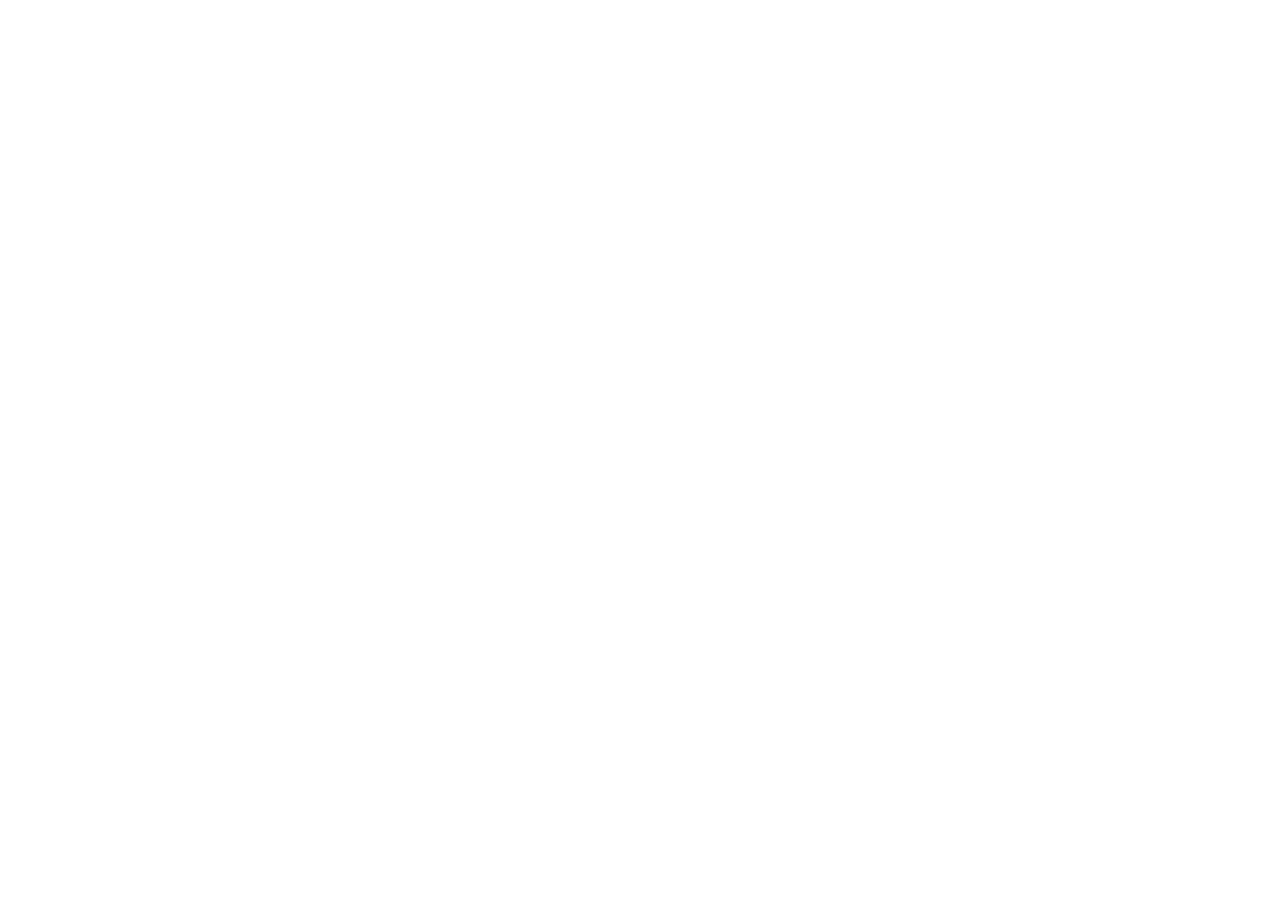
==== web/index.html @ b3b9bb56 "Book Now With api" ====
<!DOCTYPE html>
<html>
<head>
  <!--
    If you are serving your web app in a path other than the root, change the
    href value below to reflect the base path you are serving from.

    The path provided below has to start and end with a slash "/" in order for
    it to work correctly.

    For more details:
    * https://developer.mozilla.org/en-US/docs/Web/HTML/Element/base
  -->
  <base href="/">

  <meta charset="UTF-8">
  <meta content="IE=Edge" http-equiv="X-UA-Compatible">
  <meta name="description" content="Book Now.">

  <!-- iOS meta tags & icons -->
  <meta name="apple-mobile-web-app-capable" content="yes">
  <meta name="apple-mobile-web-app-status-bar-style" content="black">
  <meta name="apple-mobile-web-app-title" content="book_now">
  <link rel="apple-touch-icon" href="icons/Icon-192.png">

  <title>book_now</title>
  <link rel="manifest" href="manifest.json">
</head>
<body>
  <!-- This script installs service_worker.js to provide PWA functionality to
       application. For more information, see:
       https://developers.google.com/web/fundamentals/primers/service-workers -->
  <script>
    var serviceWorkerVersion = null;
    var scriptLoaded = false;
    function loadMainDartJs() {
      if (scriptLoaded) {
        return;
      }
      scriptLoaded = true;
      var scriptTag = document.createElement('script');
      scriptTag.src = 'main.dart.js';
      scriptTag.type = 'application/javascript';
      document.body.append(scriptTag);
    }

    if ('serviceWorker' in navigator) {
      // Service workers are supported. Use them.
      window.addEventListener('load', function () {
        // Wait for registration to finish before dropping the <script> tag.
        // Otherwise, the browser will load the script multiple times,
        // potentially different versions.
        var serviceWorkerUrl = 'flutter_service_worker.js?v=' + serviceWorkerVersion;
        navigator.serviceWorker.register(serviceWorkerUrl)
          .then((reg) => {
            function waitForActivation(serviceWorker) {
              serviceWorker.addEventListener('statechange', () => {
                if (serviceWorker.state == 'activated') {
                  console.log('Installed new service worker.');
                  loadMainDartJs();
                }
              });
            }
            if (!reg.active && (reg.installing || reg.waiting)) {
              // No active web worker and we have installed or are installing
              // one for the first time. Simply wait for it to activate.
              waitForActivation(reg.installing ?? reg.waiting);
            } else if (!reg.active.scriptURL.endsWith(serviceWorkerVersion)) {
              // When the app updates the serviceWorkerVersion changes, so we
              // need to ask the service worker to update.
              console.log('New service worker available.');
              reg.update();
              waitForActivation(reg.installing);
            } else {
              // Existing service worker is still good.
              console.log('Loading app from service worker.');
              loadMainDartJs();
            }
          });

        // If service worker doesn't succeed in a reasonable amount of time,
        // fallback to plaint <script> tag.
        setTimeout(() => {
          if (!scriptLoaded) {
            console.warn(
              'Failed to load app from service worker. Falling back to plain <script> tag.',
            );
            loadMainDartJs();
          }
        }, 4000);
      });
    } else {
      // Service workers not supported. Just drop the <script> tag.
      loadMainDartJs();
    }
  </script>
</body>
</html>
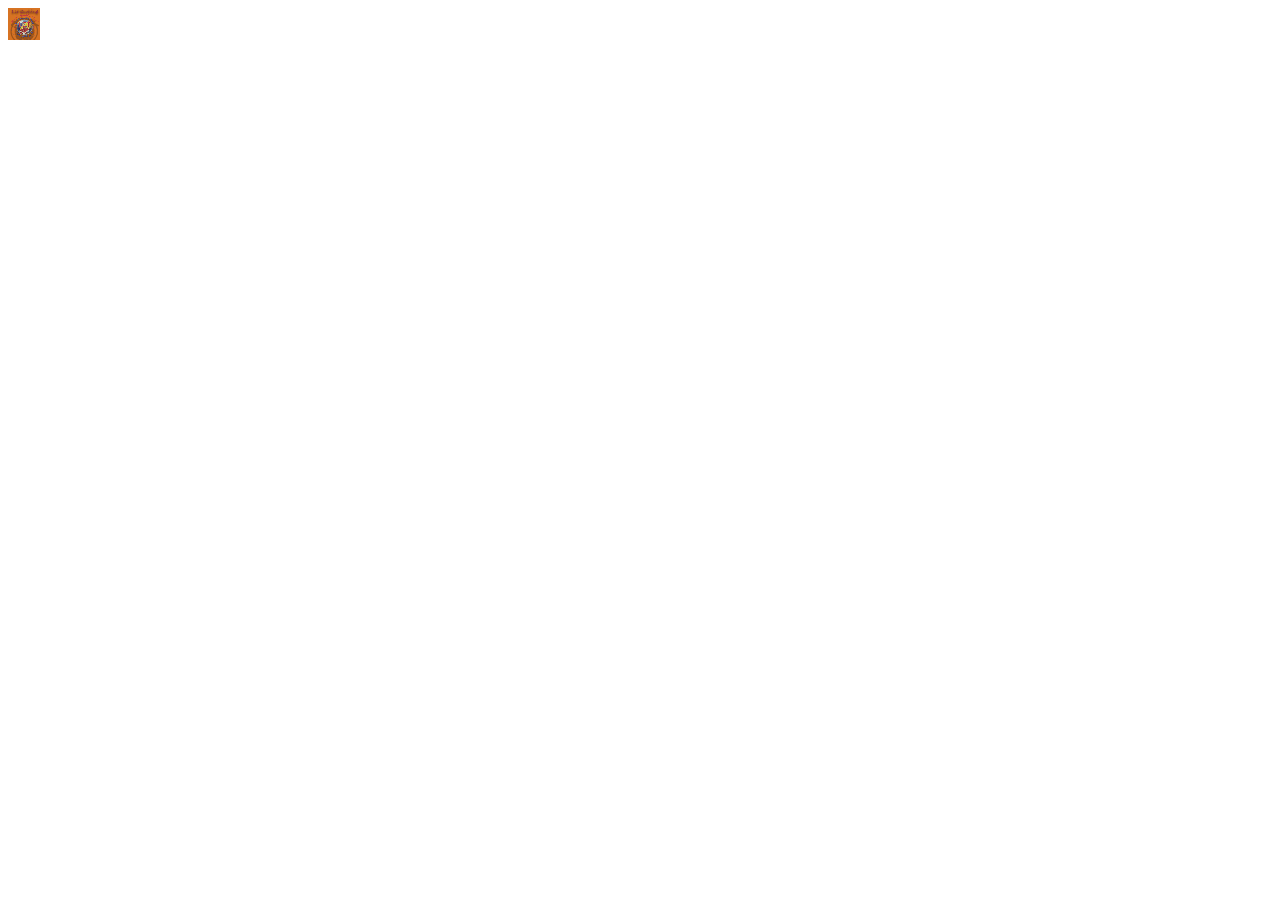
==== commit f57f666c: "completed setup and update api" ====
--- a/web/index.html
+++ b/web/index.html
@@ -1,3 +1,8 @@
+  <picture id="splash">
+    <source srcset="splash/img/light-1x.png 1x, splash/img/light-2x.png 2x, splash/img/light-3x.png 3x, splash/img/light-4x.png 4x" media="(prefers-color-scheme: light) or (prefers-color-scheme: no-preference)">
+    <source srcset="splash/img/dark-1x.png 1x, splash/img/dark-2x.png 2x, splash/img/dark-3x.png 3x, splash/img/dark-4x.png 4x" media="(prefers-color-scheme: dark)">
+    <img class="center" src="splash/img/light-1x.png" />
+  </picture>
 <!DOCTYPE html>
 <html>
 <head>
@@ -25,6 +30,7 @@
 
   <title>book_now</title>
   <link rel="manifest" href="manifest.json">
+  <link rel="stylesheet" type="text/css" href="splash/style.css">
 </head>
 <body>
   <!-- This script installs service_worker.js to provide PWA functionality to
@@ -95,4 +101,4 @@
     }
   </script>
 </body>
-</html>
+</html>--- a/web/splash/style.css
+++ b/web/splash/style.css
@@ -0,0 +1,43 @@
+body, html {
+  margin:0;
+  height:100%;
+  background: #42a5f5;
+  background-image: url("img/light-background.png");
+  background-size: 100% 100%;
+}
+
+.center {
+  margin: 0;
+  position: absolute;
+  top: 50%;
+  left: 50%;
+  -ms-transform: translate(-50%, -50%);
+  transform: translate(-50%, -50%);
+}
+
+.contain {
+  display:block;
+  width:100%; height:100%;
+  object-fit: contain;
+}
+
+.stretch {
+  display:block;
+  width:100%; height:100%;
+}
+
+.cover {
+  display:block;
+  width:100%; height:100%;
+  object-fit: cover;
+}
+
+@media (prefers-color-scheme: dark) {
+  body {
+    margin:0;
+    height:100%;
+    background: #42a5f5;
+    background-image: url("img/dark-background.png");
+    background-size: 100% 100%;
+  }
+}
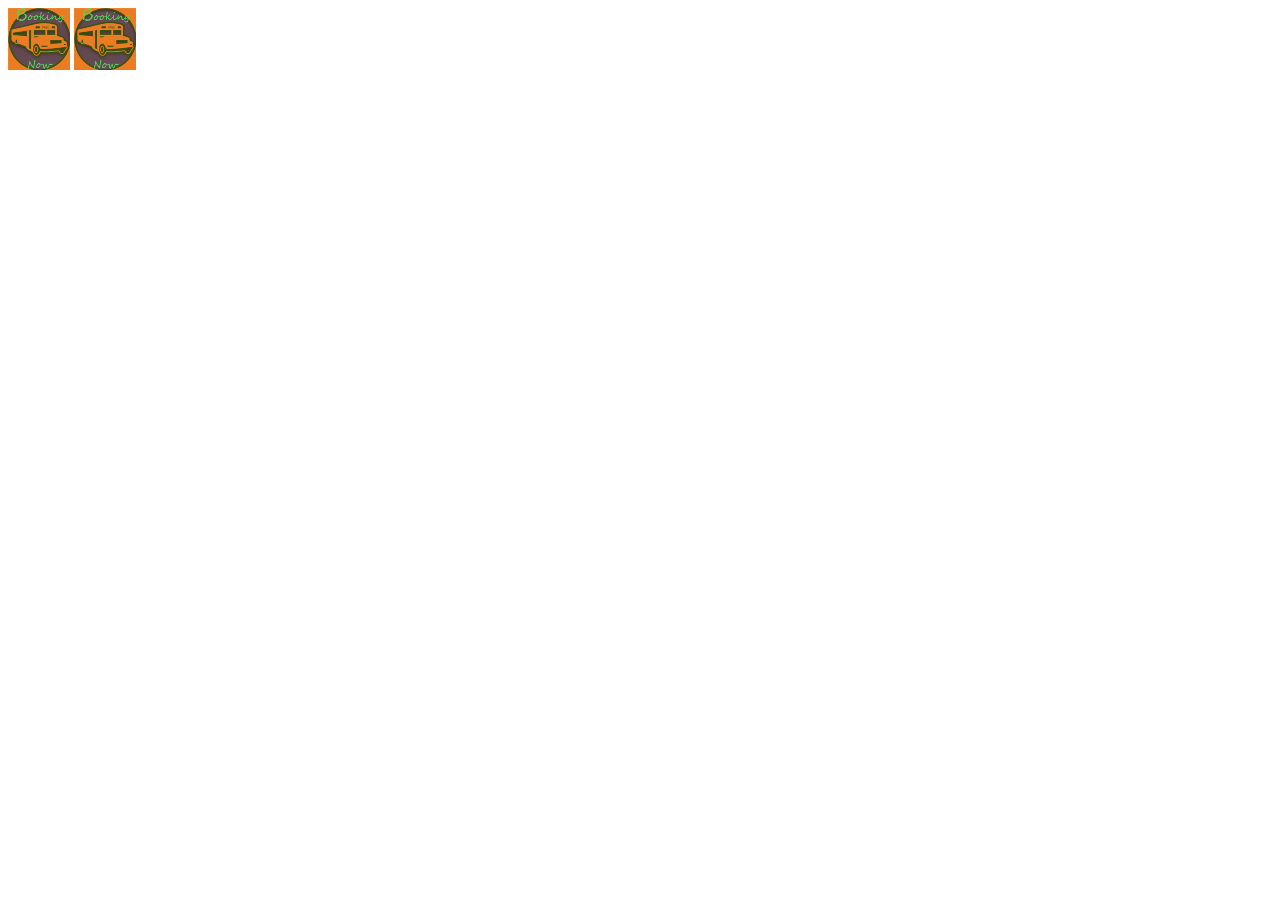
==== commit 0065fda2: "Demo app" ====
--- a/web/index.html
+++ b/web/index.html
@@ -1,3 +1,8 @@
+  <picture id="splash">
+    <source srcset="splash/img/light-1x.png 1x, splash/img/light-2x.png 2x, splash/img/light-3x.png 3x, splash/img/light-4x.png 4x" media="(prefers-color-scheme: light) or (prefers-color-scheme: no-preference)">
+    <source srcset="splash/img/dark-1x.png 1x, splash/img/dark-2x.png 2x, splash/img/dark-3x.png 3x, splash/img/dark-4x.png 4x" media="(prefers-color-scheme: dark)">
+    <img class="center" src="splash/img/light-1x.png" />
+  </picture>
   <picture id="splash">
     <source srcset="splash/img/light-1x.png 1x, splash/img/light-2x.png 2x, splash/img/light-3x.png 3x, splash/img/light-4x.png 4x" media="(prefers-color-scheme: light) or (prefers-color-scheme: no-preference)">
     <source srcset="splash/img/dark-1x.png 1x, splash/img/dark-2x.png 2x, splash/img/dark-3x.png 3x, splash/img/dark-4x.png 4x" media="(prefers-color-scheme: dark)">
--- a/web/splash/style.css
+++ b/web/splash/style.css
@@ -1,7 +1,7 @@
 body, html {
   margin:0;
   height:100%;
-  background: #42a5f5;
+  background: #009000;
   background-image: url("img/light-background.png");
   background-size: 100% 100%;
 }
@@ -36,7 +36,7 @@
   body {
     margin:0;
     height:100%;
-    background: #42a5f5;
+    background: #009000;
     background-image: url("img/dark-background.png");
     background-size: 100% 100%;
   }
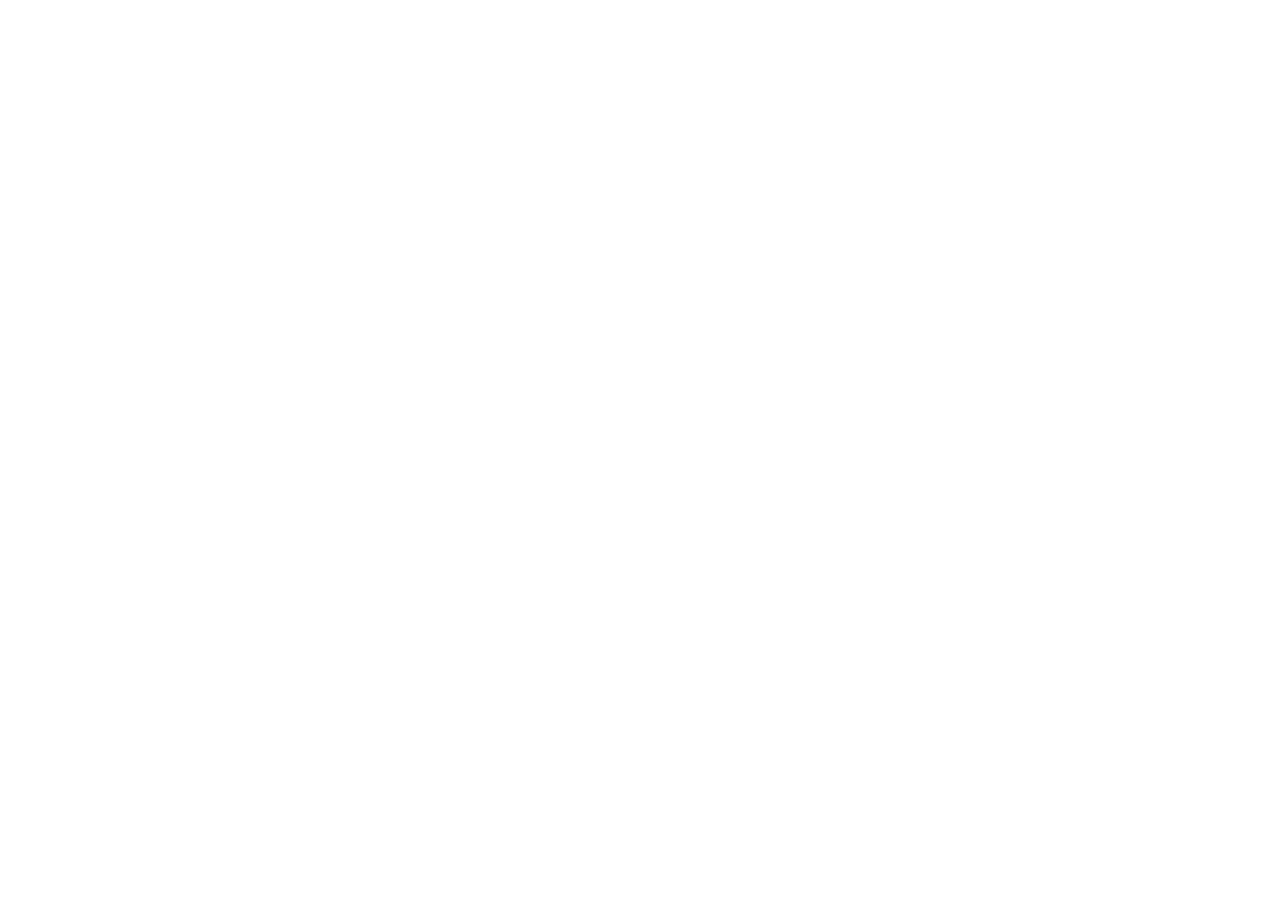
==== commit 55ce0653: "upate to flutter 2.5.0" ====
--- a/web/index.html
+++ b/web/index.html
@@ -1,13 +1,3 @@
-  <picture id="splash">
-    <source srcset="splash/img/light-1x.png 1x, splash/img/light-2x.png 2x, splash/img/light-3x.png 3x, splash/img/light-4x.png 4x" media="(prefers-color-scheme: light) or (prefers-color-scheme: no-preference)">
-    <source srcset="splash/img/dark-1x.png 1x, splash/img/dark-2x.png 2x, splash/img/dark-3x.png 3x, splash/img/dark-4x.png 4x" media="(prefers-color-scheme: dark)">
-    <img class="center" src="splash/img/light-1x.png" />
-  </picture>
-  <picture id="splash">
-    <source srcset="splash/img/light-1x.png 1x, splash/img/light-2x.png 2x, splash/img/light-3x.png 3x, splash/img/light-4x.png 4x" media="(prefers-color-scheme: light) or (prefers-color-scheme: no-preference)">
-    <source srcset="splash/img/dark-1x.png 1x, splash/img/dark-2x.png 2x, splash/img/dark-3x.png 3x, splash/img/dark-4x.png 4x" media="(prefers-color-scheme: dark)">
-    <img class="center" src="splash/img/light-1x.png" />
-  </picture>
 <!DOCTYPE html>
 <html>
 <head>
@@ -20,12 +10,15 @@
 
     For more details:
     * https://developer.mozilla.org/en-US/docs/Web/HTML/Element/base
+
+    This is a placeholder for base href that will be replaced by the value of
+    the `--base-href` argument provided to `flutter build`.
   -->
-  <base href="/">
+  <base href="$FLUTTER_BASE_HREF">
 
   <meta charset="UTF-8">
   <meta content="IE=Edge" http-equiv="X-UA-Compatible">
-  <meta name="description" content="Book Now.">
+  <meta name="description" content="A new Flutter project.">
 
   <!-- iOS meta tags & icons -->
   <meta name="apple-mobile-web-app-capable" content="yes">
@@ -35,7 +28,6 @@
 
   <title>book_now</title>
   <link rel="manifest" href="manifest.json">
-  <link rel="stylesheet" type="text/css" href="splash/style.css">
 </head>
 <body>
   <!-- This script installs service_worker.js to provide PWA functionality to
@@ -75,7 +67,7 @@
             if (!reg.active && (reg.installing || reg.waiting)) {
               // No active web worker and we have installed or are installing
               // one for the first time. Simply wait for it to activate.
-              waitForActivation(reg.installing ?? reg.waiting);
+              waitForActivation(reg.installing || reg.waiting);
             } else if (!reg.active.scriptURL.endsWith(serviceWorkerVersion)) {
               // When the app updates the serviceWorkerVersion changes, so we
               // need to ask the service worker to update.
@@ -106,4 +98,4 @@
     }
   </script>
 </body>
-</html>+</html>
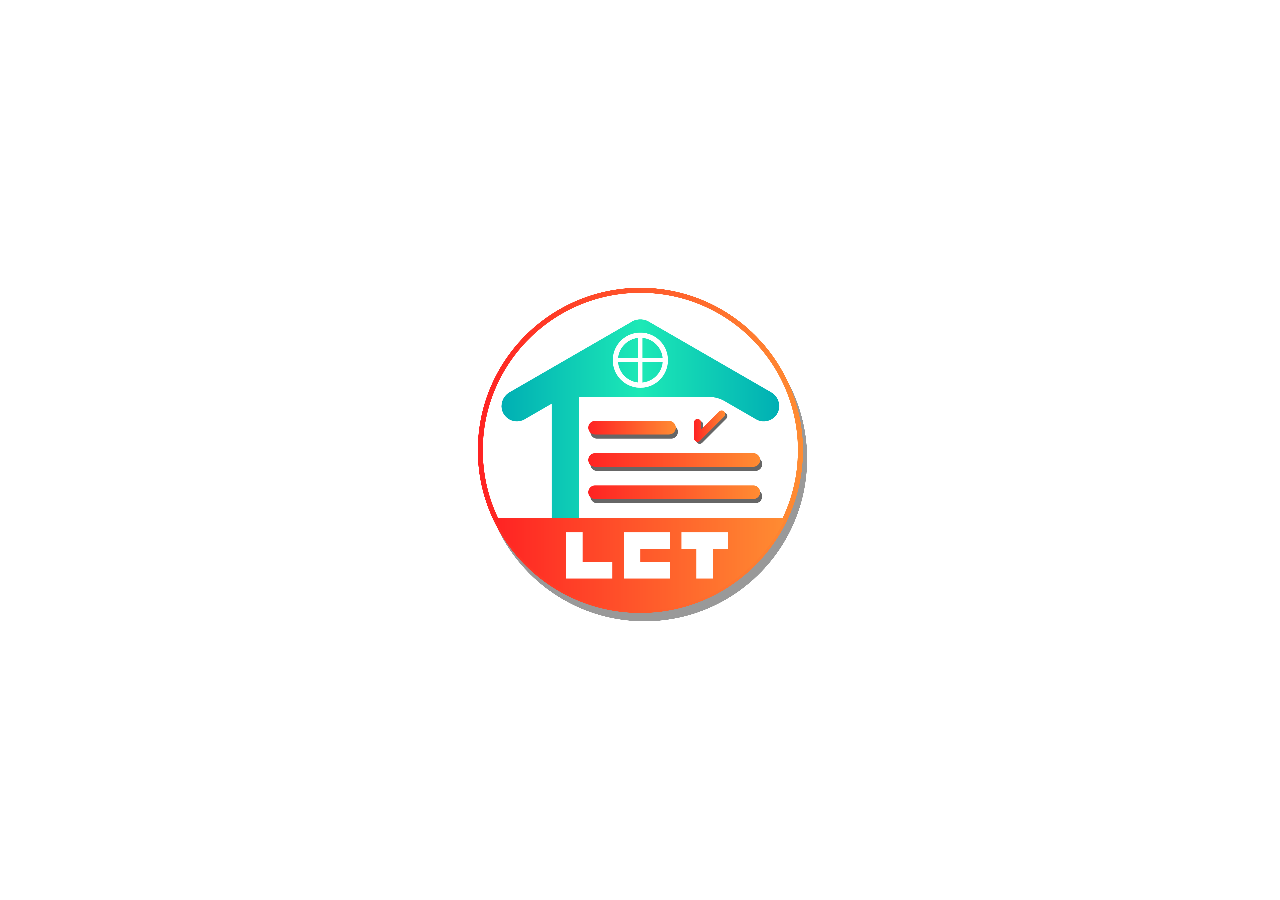
==== commit 84ba5b59: "splash screen updated" ====
--- a/web/index.html
+++ b/web/index.html
@@ -28,8 +28,9 @@
 
   <title>book_now</title>
   <link rel="manifest" href="manifest.json">
+  <link rel="stylesheet" type="text/css" href="splash/style.css">
 </head>
-<body>
+<body style="position: fixed; inset: 0px; overflow: hidden; padding: 0px; margin: 0px; user-select: none; touch-action: none; font: 14px sans-serif; color: red;">
   <!-- This script installs service_worker.js to provide PWA functionality to
        application. For more information, see:
        https://developers.google.com/web/fundamentals/primers/service-workers -->
@@ -97,5 +98,10 @@
       loadMainDartJs();
     }
   </script>
+  <picture id="splash">
+    <source srcset="splash/img/light-1x.png 1x, splash/img/light-2x.png 2x, splash/img/light-3x.png 3x, splash/img/light-4x.png 4x" media="(prefers-color-scheme: light) or (prefers-color-scheme: no-preference)">
+    <source srcset="splash/img/dark-1x.png 1x, splash/img/dark-2x.png 2x, splash/img/dark-3x.png 3x, splash/img/dark-4x.png 4x" media="(prefers-color-scheme: dark)">
+    <img class="center" src="splash/img/light-1x.png" />
+  </picture>
 </body>
-</html>
+</html>--- a/web/splash/style.css
+++ b/web/splash/style.css
@@ -0,0 +1,43 @@
+body, html {
+  margin:0;
+  height:100%;
+  background: #ffffff;
+  background-image: url("img/light-background.png");
+  background-size: 100% 100%;
+}
+
+.center {
+  margin: 0;
+  position: absolute;
+  top: 50%;
+  left: 50%;
+  -ms-transform: translate(-50%, -50%);
+  transform: translate(-50%, -50%);
+}
+
+.contain {
+  display:block;
+  width:100%; height:100%;
+  object-fit: contain;
+}
+
+.stretch {
+  display:block;
+  width:100%; height:100%;
+}
+
+.cover {
+  display:block;
+  width:100%; height:100%;
+  object-fit: cover;
+}
+
+@media (prefers-color-scheme: dark) {
+  body {
+    margin:0;
+    height:100%;
+    background: #ffffff;
+    background-image: url("img/dark-background.png");
+    background-size: 100% 100%;
+  }
+}
